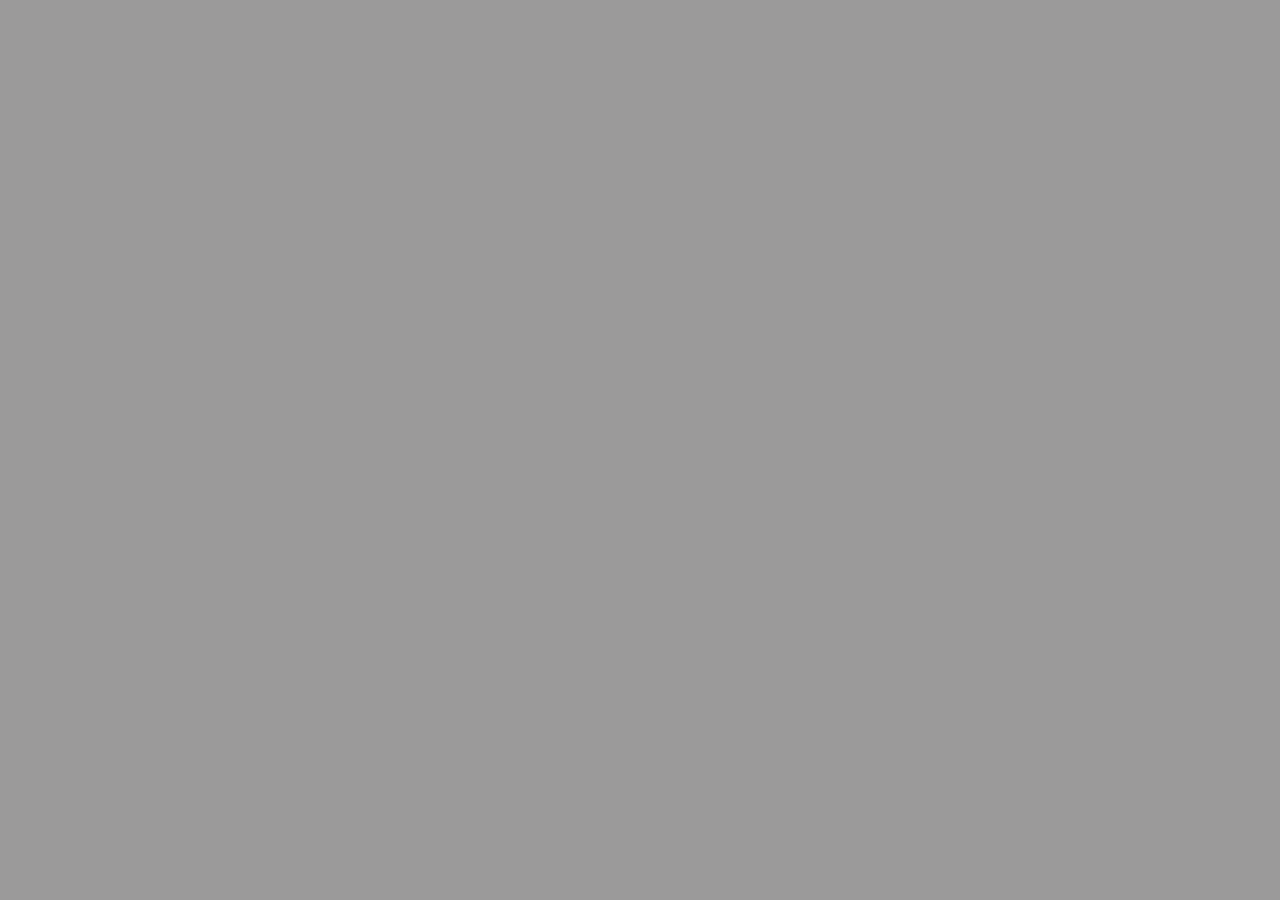
==== task4/index.html @ ce4a1771 "task4_first" ====
<!DOCTYPE html>
<html lang="ru">

<head>
   <meta charset="UTF-8">
   <meta http-equiv="X-UA-Compatible" content="IE=edge">
   <meta name="viewport" content="width=device-width, initial-scale=1.0">
   <title>Document</title>
   <link rel="stylesheet" href="css/style.css">
   <!-- <style>
      
   </style> -->
</head>

<body>



   <script defer src="js/script.js"></script>
</body>


</html>
---- task4/css/style.css ----
* {
  font-size: 20px;
  background-color: #9b9a9a;
}
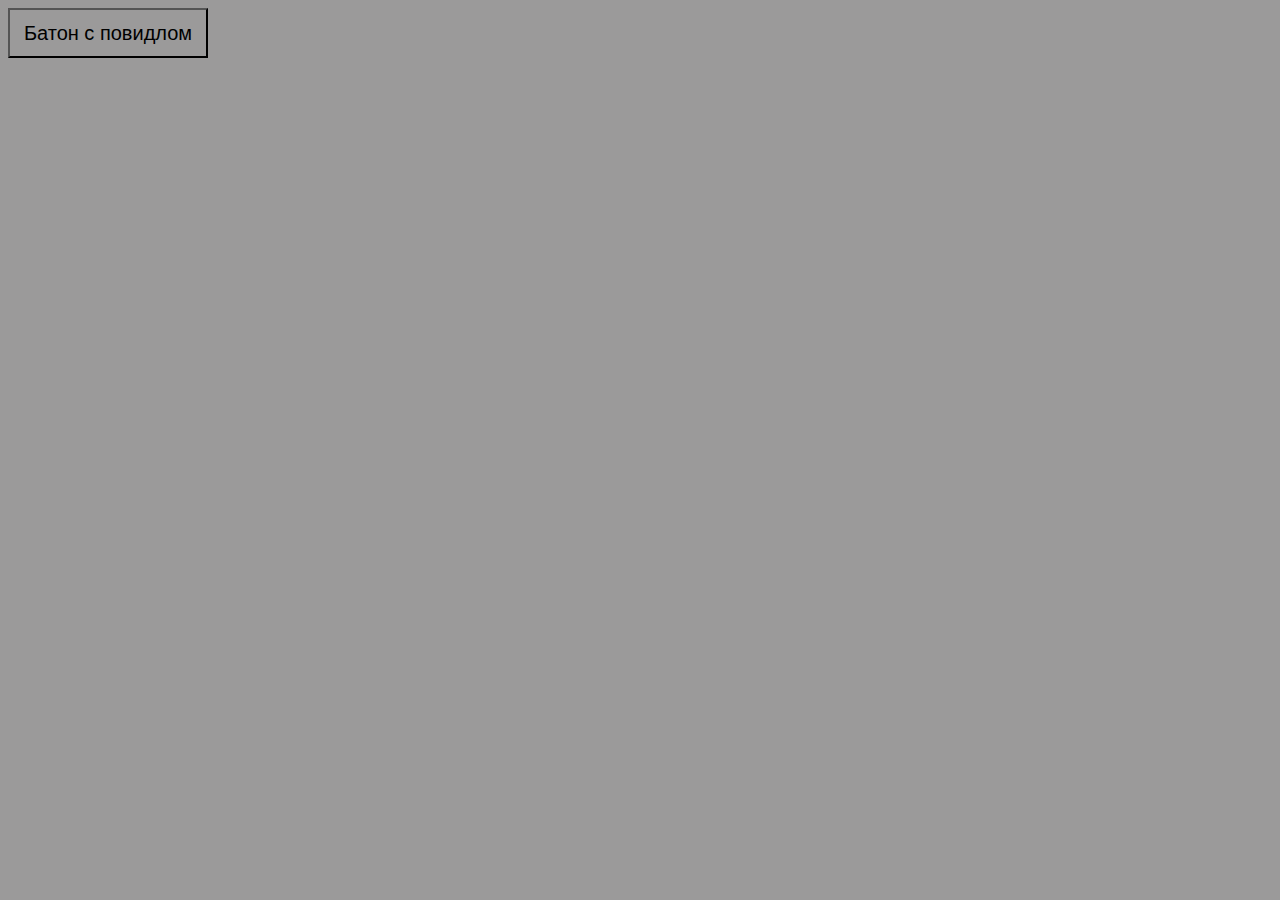
==== commit 2e4e1abb: "task4_finish" ====
--- a/task4/index.html
+++ b/task4/index.html
@@ -14,6 +14,47 @@
 
 <body>
 
+   <!-- <div class="task1">
+      <button class="btn">Батон с повидлом</button>
+      <div class="result"></div>
+   </div> -->
+
+   <!-- <div class="task2">
+      <button class="btn">Батон с повидлом</button>
+      <div class="result"></div>
+   </div> -->
+
+   <!-- <div class="task3">
+      <button class="btn">Батон с повидлом</button>
+      <div class="result"></div>
+   </div> -->
+
+   <!-- <div class="task7">
+      <button class="btn">Батон с повидлом</button>
+      <div class="result"></div>
+   </div> -->
+
+   <!-- <div class="task8">
+      <button class="btn">Батон с повидлом</button>
+      <div class="result"></div>
+   </div> -->
+
+   <!-- <div class="task9">
+      <button class="btn">Батон с повидлом</button>
+      <div class="result"></div>
+   </div> -->
+
+   <!-- <div class="task10">
+      <button class="btn">Батон с повидлом</button>
+      <div class="result"></div>
+   </div> -->
+
+   <div class="task12">
+      <button class="btn">Батон с повидлом</button>
+      <div class="result"></div>
+   </div>
+
+
 
 
    <script defer src="js/script.js"></script>
--- a/task4/css/style.css
+++ b/task4/css/style.css
@@ -2,3 +2,9 @@
   font-size: 20px;
   background-color: #9b9a9a;
 }
+
+.btn {
+  width: 200px;
+  height: 50px;
+  margin-bottom: 20px;
+}
